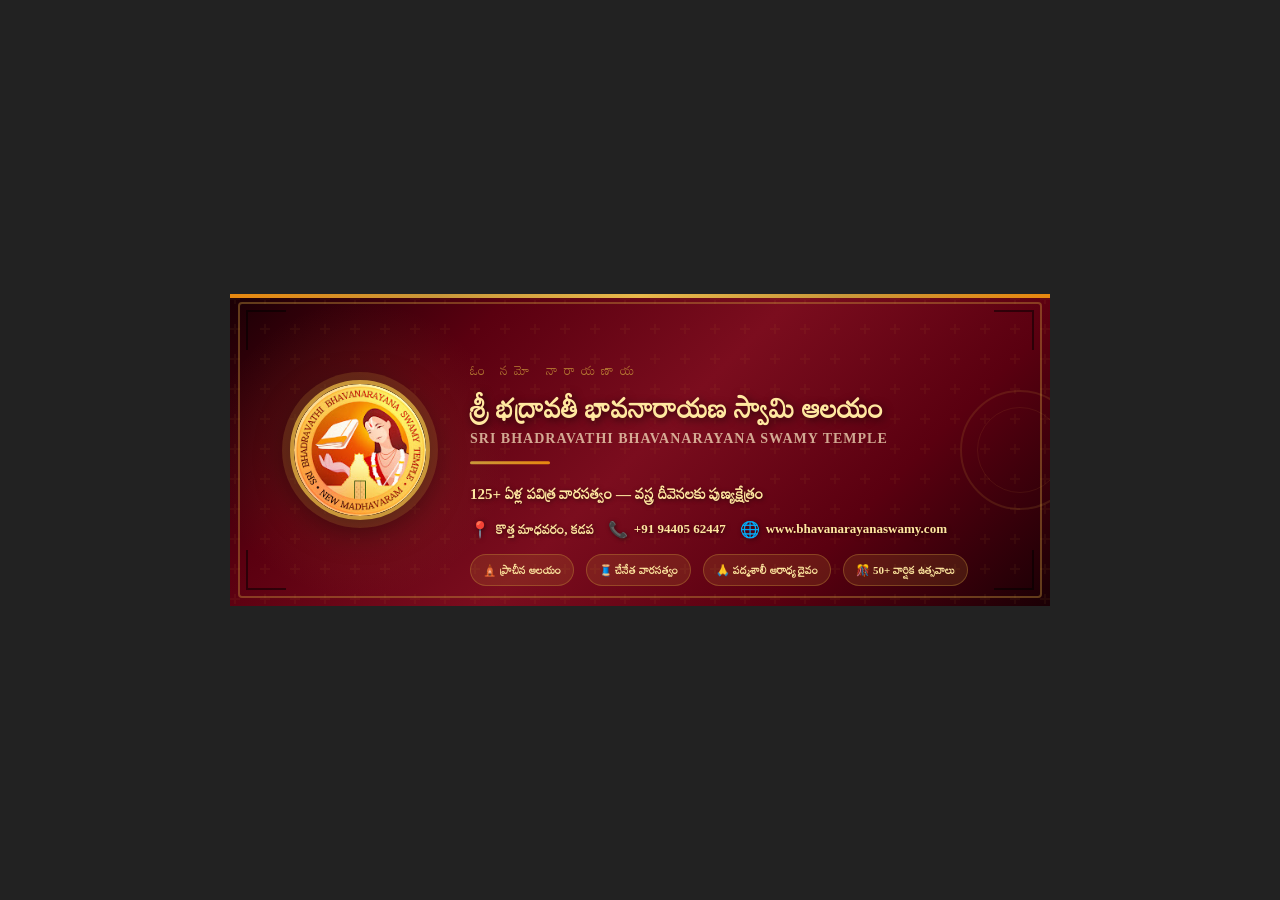
==== facebook-cover.html @ 64c1a7c5 "feat: add Facebook cover photo template (820x312px) HTML/CSS template matching temple branding with " ====
<!DOCTYPE html>
<html lang="te">
<head>
<meta charset="UTF-8">
<title>Facebook Cover - Sri Bhavanarayana Swamy Temple</title>
<link href="https://fonts.googleapis.com/css2?family=Mandali&display=swap" rel="stylesheet" />
<style>
* { margin:0; padding:0; box-sizing:border-box; }
body { background:#222; display:flex; align-items:center; justify-content:center; min-height:100vh; }

.cover {
  width:820px; height:312px;
  background: linear-gradient(135deg, #1a0005 0%, #5A0010 25%, #7B0D1E 50%, #5A0010 75%, #1a0005 100%);
  position:relative;
  overflow:hidden;
  font-family:'Times New Roman','Mandali',serif;
}

/* Decorative pattern overlay */
.cover::before {
  content:'';
  position:absolute; inset:0;
  background-image: url("data:image/svg+xml,%3Csvg width='60' height='60' viewBox='0 0 60 60' xmlns='http://www.w3.org/2000/svg'%3E%3Cg fill='%23C9973A' fill-opacity='0.06'%3E%3Cpath d='M36 34v-4h-2v4h-4v2h4v4h2v-4h4v-2h-4zm0-30V0h-2v4h-4v2h4v4h2V6h4V4h-4zM6 34v-4H4v4H0v2h4v4h2v-4h4v-2H6zM6 4V0H4v4H0v2h4v4h2V6h4V4H6z'/%3E%3C/g%3E%3C/svg%3E");
  pointer-events:none;
}

/* Golden border frame */
.cover::after {
  content:'';
  position:absolute;
  inset:8px;
  border:2px solid rgba(201,151,58,0.4);
  border-radius:4px;
  pointer-events:none;
}

/* Radial glow behind logo */
.glow {
  position:absolute;
  top:50%; left:130px;
  transform:translate(-50%,-50%);
  width:300px; height:300px;
  background:radial-gradient(circle, rgba(201,151,58,0.15) 0%, transparent 70%);
  pointer-events:none;
}

/* Temple logo */
.logo-area {
  position:absolute;
  top:50%; left:130px;
  transform:translate(-50%,-50%);
  width:140px; height:140px;
  border-radius:50%;
  border:4px solid #C9973A;
  box-shadow: 0 0 0 8px rgba(201,151,58,0.2), 0 8px 32px rgba(0,0,0,0.5);
  overflow:hidden;
  background:#1a0005;
}
.logo-area img {
  width:100%; height:100%;
  object-fit:cover;
  border-radius:50%;
}

/* Text content */
.text-area {
  position:absolute;
  top:50%; left:240px; right:40px;
  transform:translateY(-50%);
  text-align:left;
}

.om-line {
  color:#C9973A;
  font-size:13px;
  letter-spacing:6px;
  margin-bottom:8px;
  opacity:0.8;
}

.temple-name-te {
  color:#FFE8A0;
  font-size:28px;
  font-weight:900;
  line-height:1.3;
  text-shadow:2px 2px 8px rgba(0,0,0,0.6);
  margin-bottom:4px;
}

.temple-name-en {
  color:rgba(255,240,200,0.7);
  font-size:14px;
  font-weight:600;
  letter-spacing:1px;
  margin-bottom:14px;
}

.divider {
  width:80px; height:3px;
  background:linear-gradient(90deg, #C9973A, #E8880F);
  border-radius:2px;
  margin-bottom:14px;
}

.tagline {
  color:#FFE8A0;
  font-size:15px;
  font-weight:700;
  margin-bottom:8px;
  text-shadow:1px 1px 4px rgba(0,0,0,0.5);
}

.details {
  display:flex;
  gap:14px;
  align-items:center;
  white-space:nowrap;
}

.detail-item {
  color:#FFE8A0;
  font-size:13px;
  font-weight:700;
  display:flex;
  align-items:center;
  gap:6px;
  text-shadow:1px 1px 4px rgba(0,0,0,0.5);
}

.detail-icon {
  color:#C9973A;
  font-size:16px;
}

/* Decorative corners */
.corner {
  position:absolute;
  width:40px; height:40px;
  border-color:#C9973A;
  opacity:0.5;
}
.corner-tl { top:16px; left:16px; border-top:2px solid; border-left:2px solid; }
.corner-tr { top:16px; right:16px; border-top:2px solid; border-right:2px solid; }
.corner-bl { bottom:16px; left:16px; border-bottom:2px solid; border-left:2px solid; }
.corner-br { bottom:16px; right:16px; border-bottom:2px solid; border-right:2px solid; }

/* Highlights strip at bottom */
.highlights {
  position:absolute;
  bottom:20px; left:240px; right:40px;
  display:flex;
  gap:12px;
}
.highlight-pill {
  background:rgba(201,151,58,0.15);
  border:1px solid rgba(201,151,58,0.35);
  color:#FFE8A0;
  font-size:11px;
  font-weight:600;
  padding:4px 12px;
  border-radius:20px;
  white-space:nowrap;
}

/* Saffron accent line at top */
.accent-top {
  position:absolute;
  top:0; left:0; right:0;
  height:4px;
  background:linear-gradient(90deg, #E8880F, #C9973A, #E8B84B, #C9973A, #E8880F);
}

/* Right side decorative element */
.deco-right {
  position:absolute;
  right:-30px; top:50%;
  transform:translateY(-50%);
  width:120px; height:120px;
  border:2px solid rgba(201,151,58,0.15);
  border-radius:50%;
}
.deco-right::after {
  content:'';
  position:absolute;
  inset:15px;
  border:1px solid rgba(201,151,58,0.1);
  border-radius:50%;
}
</style>
</head>
<body>

<div class="cover">
  <div class="accent-top"></div>
  <div class="glow"></div>

  <!-- Decorative corners -->
  <div class="corner corner-tl"></div>
  <div class="corner corner-tr"></div>
  <div class="corner corner-bl"></div>
  <div class="corner corner-br"></div>

  <div class="deco-right"></div>

  <!-- Temple Logo -->
  <div class="logo-area">
    <img src="images/image_1.jpg" alt="Temple Logo" />
  </div>

  <!-- Text Content -->
  <div class="text-area">
    <div class="om-line">ఓం నమో నారాయణాయ</div>
    <div class="temple-name-te">శ్రీ భద్రావతీ భావనారాయణ స్వామి ఆలయం</div>
    <div class="temple-name-en">SRI BHADRAVATHI BHAVANARAYANA SWAMY TEMPLE</div>
    <div class="divider"></div>
    <div class="tagline">125+ ఏళ్ల పవిత్ర వారసత్వం — వస్త్ర దీవెనలకు పుణ్యక్షేత్రం</div>
    <div class="details">
      <span class="detail-item"><span class="detail-icon">📍</span> కొత్త మాధవరం, కడప</span>
      <span class="detail-item"><span class="detail-icon">📞</span> +91 94405 62447</span>
      <span class="detail-item"><span class="detail-icon">🌐</span> www.bhavanarayanaswamy.com</span>
    </div>
  </div>

  <!-- Bottom highlights -->
  <div class="highlights">
    <span class="highlight-pill">🛕 ప్రాచీన ఆలయం</span>
    <span class="highlight-pill">🧵 చేనేత వారసత్వం</span>
    <span class="highlight-pill">🙏 పద్మశాలీ ఆరాధ్య దైవం</span>
    <span class="highlight-pill">🎊 50+ వార్షిక ఉత్సవాలు</span>
  </div>
</div>

</body>
</html>
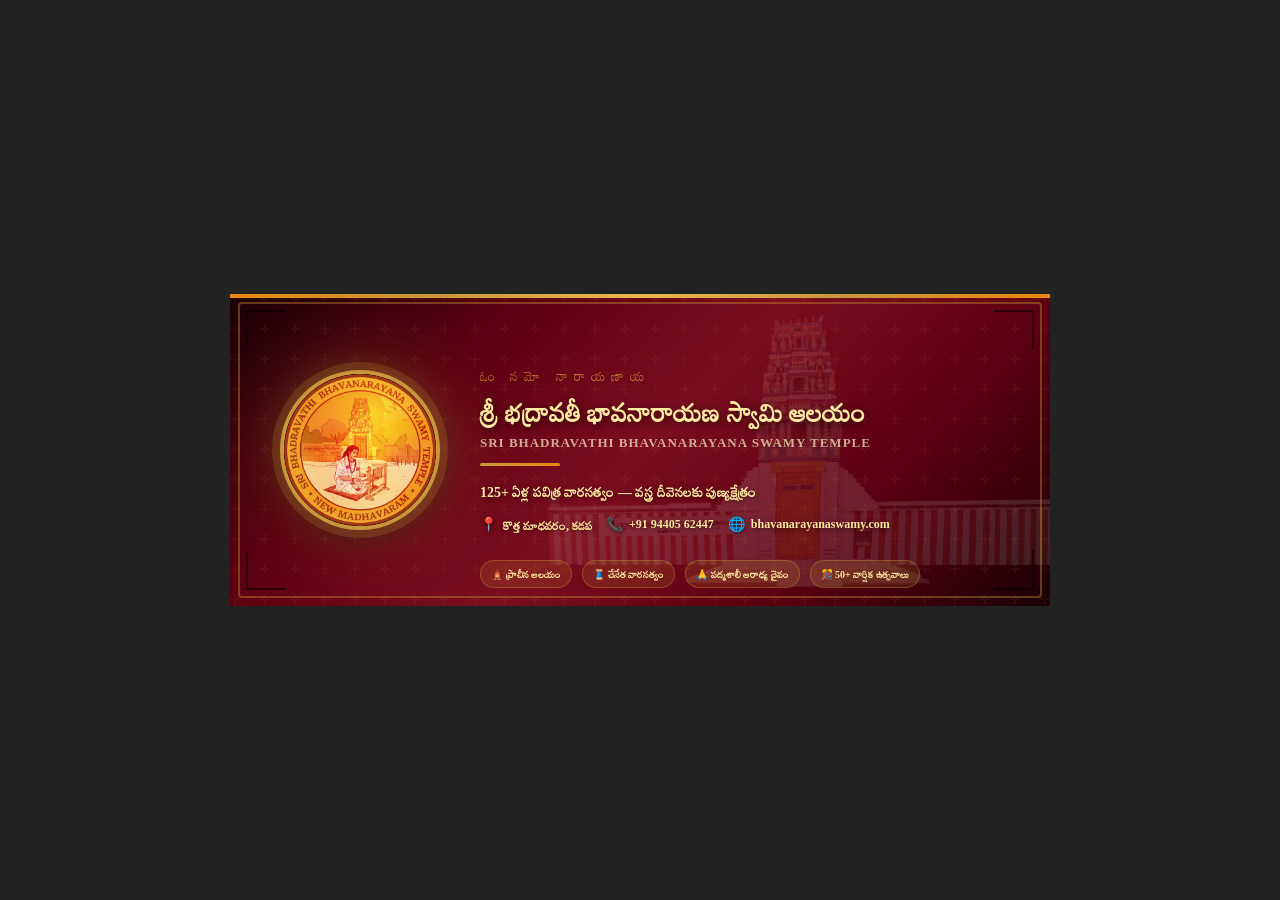
==== commit 340d9796: "feat: update Facebook cover with new temple logos Updated banner with new circular emblem (image_1.j" ====
--- a/facebook-cover.html
+++ b/facebook-cover.html
@@ -34,13 +34,24 @@
   pointer-events:none;
 }
 
+/* Temple front SVG in background */
+.temple-bg {
+  position:absolute;
+  right:-20px; top:50%;
+  transform:translateY(-50%);
+  height:280px; width:auto;
+  opacity:0.12;
+  filter:brightness(1.5);
+  pointer-events:none;
+}
+
 /* Radial glow behind logo */
 .glow {
   position:absolute;
   top:50%; left:130px;
   transform:translate(-50%,-50%);
   width:300px; height:300px;
-  background:radial-gradient(circle, rgba(201,151,58,0.15) 0%, transparent 70%);
+  background:radial-gradient(circle, rgba(201,151,58,0.2) 0%, transparent 70%);
   pointer-events:none;
 }
 
@@ -49,10 +60,10 @@
   position:absolute;
   top:50%; left:130px;
   transform:translate(-50%,-50%);
-  width:140px; height:140px;
+  width:160px; height:160px;
   border-radius:50%;
   border:4px solid #C9973A;
-  box-shadow: 0 0 0 8px rgba(201,151,58,0.2), 0 8px 32px rgba(0,0,0,0.5);
+  box-shadow: 0 0 0 8px rgba(201,151,58,0.2), 0 0 40px rgba(201,151,58,0.3), 0 8px 32px rgba(0,0,0,0.5);
   overflow:hidden;
   background:#1a0005;
 }
@@ -65,7 +76,7 @@
 /* Text content */
 .text-area {
   position:absolute;
-  top:50%; left:240px; right:40px;
+  top:50%; left:250px; right:40px;
   transform:translateY(-50%);
   text-align:left;
 }
@@ -80,7 +91,7 @@
 
 .temple-name-te {
   color:#FFE8A0;
-  font-size:28px;
+  font-size:26px;
   font-weight:900;
   line-height:1.3;
   text-shadow:2px 2px 8px rgba(0,0,0,0.6);
@@ -89,22 +100,22 @@
 
 .temple-name-en {
   color:rgba(255,240,200,0.7);
-  font-size:14px;
+  font-size:13px;
   font-weight:600;
   letter-spacing:1px;
-  margin-bottom:14px;
+  margin-bottom:12px;
 }
 
 .divider {
   width:80px; height:3px;
   background:linear-gradient(90deg, #C9973A, #E8880F);
   border-radius:2px;
-  margin-bottom:14px;
+  margin-bottom:12px;
 }
 
 .tagline {
   color:#FFE8A0;
-  font-size:15px;
+  font-size:14px;
   font-weight:700;
   margin-bottom:8px;
   text-shadow:1px 1px 4px rgba(0,0,0,0.5);
@@ -119,7 +130,7 @@
 
 .detail-item {
   color:#FFE8A0;
-  font-size:13px;
+  font-size:12px;
   font-weight:700;
   display:flex;
   align-items:center;
@@ -129,7 +140,7 @@
 
 .detail-icon {
   color:#C9973A;
-  font-size:16px;
+  font-size:14px;
 }
 
 /* Decorative corners */
@@ -147,17 +158,17 @@
 /* Highlights strip at bottom */
 .highlights {
   position:absolute;
-  bottom:20px; left:240px; right:40px;
+  bottom:18px; left:250px; right:40px;
   display:flex;
-  gap:12px;
+  gap:10px;
 }
 .highlight-pill {
   background:rgba(201,151,58,0.15);
   border:1px solid rgba(201,151,58,0.35);
   color:#FFE8A0;
-  font-size:11px;
+  font-size:10px;
   font-weight:600;
-  padding:4px 12px;
+  padding:3px 10px;
   border-radius:20px;
   white-space:nowrap;
 }
@@ -169,29 +180,16 @@
   height:4px;
   background:linear-gradient(90deg, #E8880F, #C9973A, #E8B84B, #C9973A, #E8880F);
 }
-
-/* Right side decorative element */
-.deco-right {
-  position:absolute;
-  right:-30px; top:50%;
-  transform:translateY(-50%);
-  width:120px; height:120px;
-  border:2px solid rgba(201,151,58,0.15);
-  border-radius:50%;
-}
-.deco-right::after {
-  content:'';
-  position:absolute;
-  inset:15px;
-  border:1px solid rgba(201,151,58,0.1);
-  border-radius:50%;
-}
 </style>
 </head>
 <body>
 
 <div class="cover">
   <div class="accent-top"></div>
+
+  <!-- Temple front as subtle background -->
+  <img src="images/temple-logo.svg" class="temple-bg" alt="" />
+
   <div class="glow"></div>
 
   <!-- Decorative corners -->
@@ -200,9 +198,7 @@
   <div class="corner corner-bl"></div>
   <div class="corner corner-br"></div>
 
-  <div class="deco-right"></div>
-
-  <!-- Temple Logo -->
+  <!-- Temple Logo (new emblem) -->
   <div class="logo-area">
     <img src="images/image_1.jpg" alt="Temple Logo" />
   </div>
@@ -217,7 +213,7 @@
     <div class="details">
       <span class="detail-item"><span class="detail-icon">📍</span> కొత్త మాధవరం, కడప</span>
       <span class="detail-item"><span class="detail-icon">📞</span> +91 94405 62447</span>
-      <span class="detail-item"><span class="detail-icon">🌐</span> www.bhavanarayanaswamy.com</span>
+      <span class="detail-item"><span class="detail-icon">🌐</span> bhavanarayanaswamy.com</span>
     </div>
   </div>
 
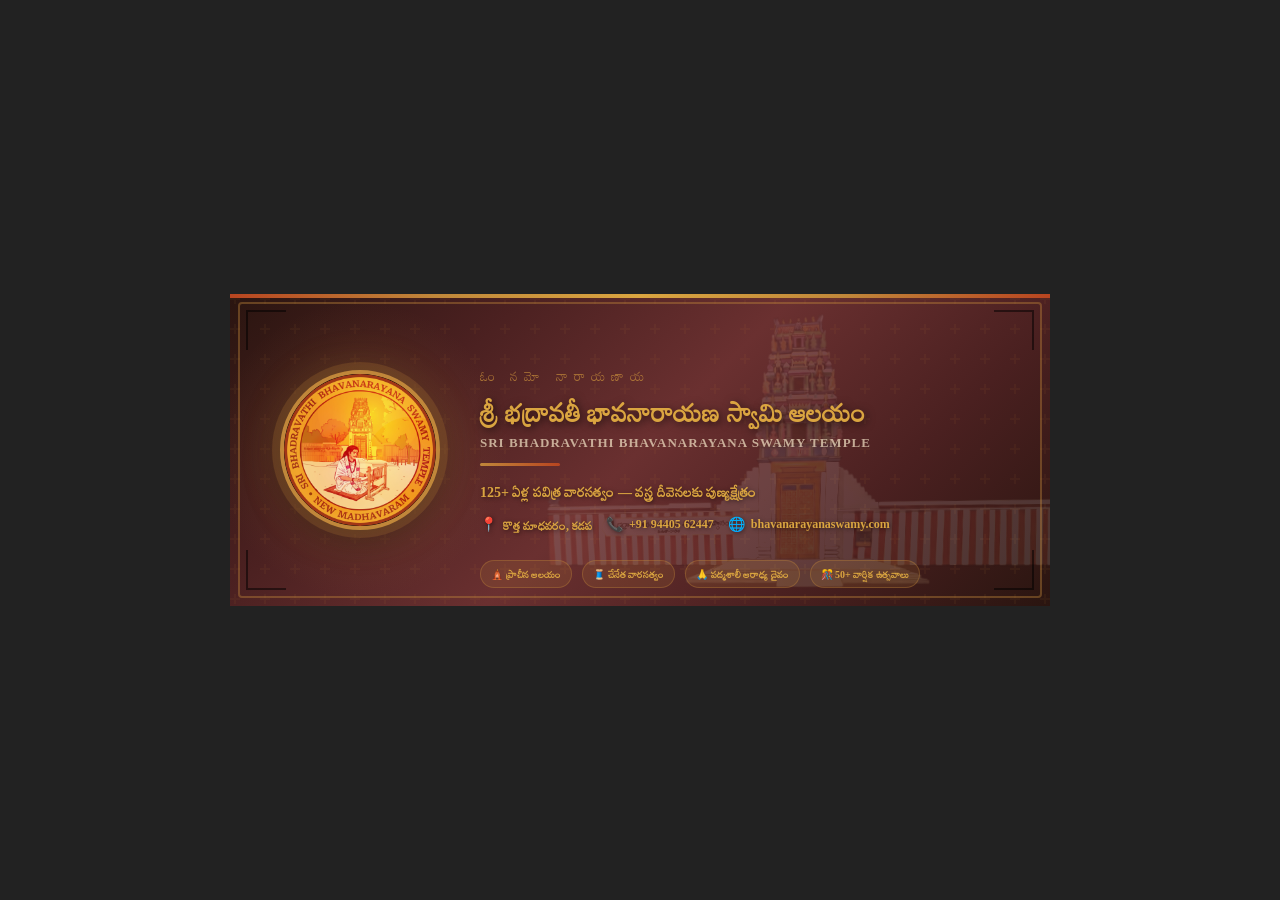
==== commit ec48b3f8: "style: apply Champagne + Deep Maroon color theme Replace crimson-red & gold palette with warm champa" ====
--- a/facebook-cover.html
+++ b/facebook-cover.html
@@ -10,7 +10,7 @@
 
 .cover {
   width:820px; height:312px;
-  background: linear-gradient(135deg, #1a0005 0%, #5A0010 25%, #7B0D1E 50%, #5A0010 75%, #1a0005 100%);
+  background: linear-gradient(135deg, #2a1510 0%, #4a2020 25%, #6a3030 50%, #4a2020 75%, #2a1510 100%);
   position:relative;
   overflow:hidden;
   font-family:'Times New Roman','Mandali',serif;
@@ -20,7 +20,7 @@
 .cover::before {
   content:'';
   position:absolute; inset:0;
-  background-image: url("data:image/svg+xml,%3Csvg width='60' height='60' viewBox='0 0 60 60' xmlns='http://www.w3.org/2000/svg'%3E%3Cg fill='%23C9973A' fill-opacity='0.06'%3E%3Cpath d='M36 34v-4h-2v4h-4v2h4v4h2v-4h4v-2h-4zm0-30V0h-2v4h-4v2h4v4h2V6h4V4h-4zM6 34v-4H4v4H0v2h4v4h2v-4h4v-2H6zM6 4V0H4v4H0v2h4v4h2V6h4V4H6z'/%3E%3C/g%3E%3C/svg%3E");
+  background-image: url("data:image/svg+xml,%3Csvg width='60' height='60' viewBox='0 0 60 60' xmlns='http://www.w3.org/2000/svg'%3E%3Cg fill='%23c0873a' fill-opacity='0.06'%3E%3Cpath d='M36 34v-4h-2v4h-4v2h4v4h2v-4h4v-2h-4zm0-30V0h-2v4h-4v2h4v4h2V6h4V4h-4zM6 34v-4H4v4H0v2h4v4h2v-4h4v-2H6zM6 4V0H4v4H0v2h4v4h2V6h4V4H6z'/%3E%3C/g%3E%3C/svg%3E");
   pointer-events:none;
 }
 
@@ -29,7 +29,7 @@
   content:'';
   position:absolute;
   inset:8px;
-  border:2px solid rgba(201,151,58,0.4);
+  border:2px solid rgba(192,135,58,0.4);
   border-radius:4px;
   pointer-events:none;
 }
@@ -51,7 +51,7 @@
   top:50%; left:130px;
   transform:translate(-50%,-50%);
   width:300px; height:300px;
-  background:radial-gradient(circle, rgba(201,151,58,0.2) 0%, transparent 70%);
+  background:radial-gradient(circle, rgba(192,135,58,0.2) 0%, transparent 70%);
   pointer-events:none;
 }
 
@@ -62,10 +62,10 @@
   transform:translate(-50%,-50%);
   width:160px; height:160px;
   border-radius:50%;
-  border:4px solid #C9973A;
-  box-shadow: 0 0 0 8px rgba(201,151,58,0.2), 0 0 40px rgba(201,151,58,0.3), 0 8px 32px rgba(0,0,0,0.5);
+  border:4px solid #c0873a;
+  box-shadow: 0 0 0 8px rgba(192,135,58,0.2), 0 0 40px rgba(192,135,58,0.3), 0 8px 32px rgba(0,0,0,0.5);
   overflow:hidden;
-  background:#1a0005;
+  background:#2a1510;
 }
 .logo-area img {
   width:100%; height:100%;
@@ -82,7 +82,7 @@
 }
 
 .om-line {
-  color:#C9973A;
+  color:#c0873a;
   font-size:13px;
   letter-spacing:6px;
   margin-bottom:8px;
@@ -90,7 +90,7 @@
 }
 
 .temple-name-te {
-  color:#FFE8A0;
+  color:#daa540;
   font-size:26px;
   font-weight:900;
   line-height:1.3;
@@ -99,7 +99,7 @@
 }
 
 .temple-name-en {
-  color:rgba(255,240,200,0.7);
+  color:rgba(245,230,200,0.7);
   font-size:13px;
   font-weight:600;
   letter-spacing:1px;
@@ -108,13 +108,13 @@
 
 .divider {
   width:80px; height:3px;
-  background:linear-gradient(90deg, #C9973A, #E8880F);
+  background:linear-gradient(90deg, #c0873a, #b84520);
   border-radius:2px;
   margin-bottom:12px;
 }
 
 .tagline {
-  color:#FFE8A0;
+  color:#daa540;
   font-size:14px;
   font-weight:700;
   margin-bottom:8px;
@@ -129,7 +129,7 @@
 }
 
 .detail-item {
-  color:#FFE8A0;
+  color:#daa540;
   font-size:12px;
   font-weight:700;
   display:flex;
@@ -139,7 +139,7 @@
 }
 
 .detail-icon {
-  color:#C9973A;
+  color:#c0873a;
   font-size:14px;
 }
 
@@ -147,7 +147,7 @@
 .corner {
   position:absolute;
   width:40px; height:40px;
-  border-color:#C9973A;
+  border-color:#c0873a;
   opacity:0.5;
 }
 .corner-tl { top:16px; left:16px; border-top:2px solid; border-left:2px solid; }
@@ -163,9 +163,9 @@
   gap:10px;
 }
 .highlight-pill {
-  background:rgba(201,151,58,0.15);
-  border:1px solid rgba(201,151,58,0.35);
-  color:#FFE8A0;
+  background:rgba(192,135,58,0.15);
+  border:1px solid rgba(192,135,58,0.35);
+  color:#daa540;
   font-size:10px;
   font-weight:600;
   padding:3px 10px;
@@ -178,7 +178,7 @@
   position:absolute;
   top:0; left:0; right:0;
   height:4px;
-  background:linear-gradient(90deg, #E8880F, #C9973A, #E8B84B, #C9973A, #E8880F);
+  background:linear-gradient(90deg, #b84520, #c0873a, #daa540, #c0873a, #b84520);
 }
 </style>
 </head>
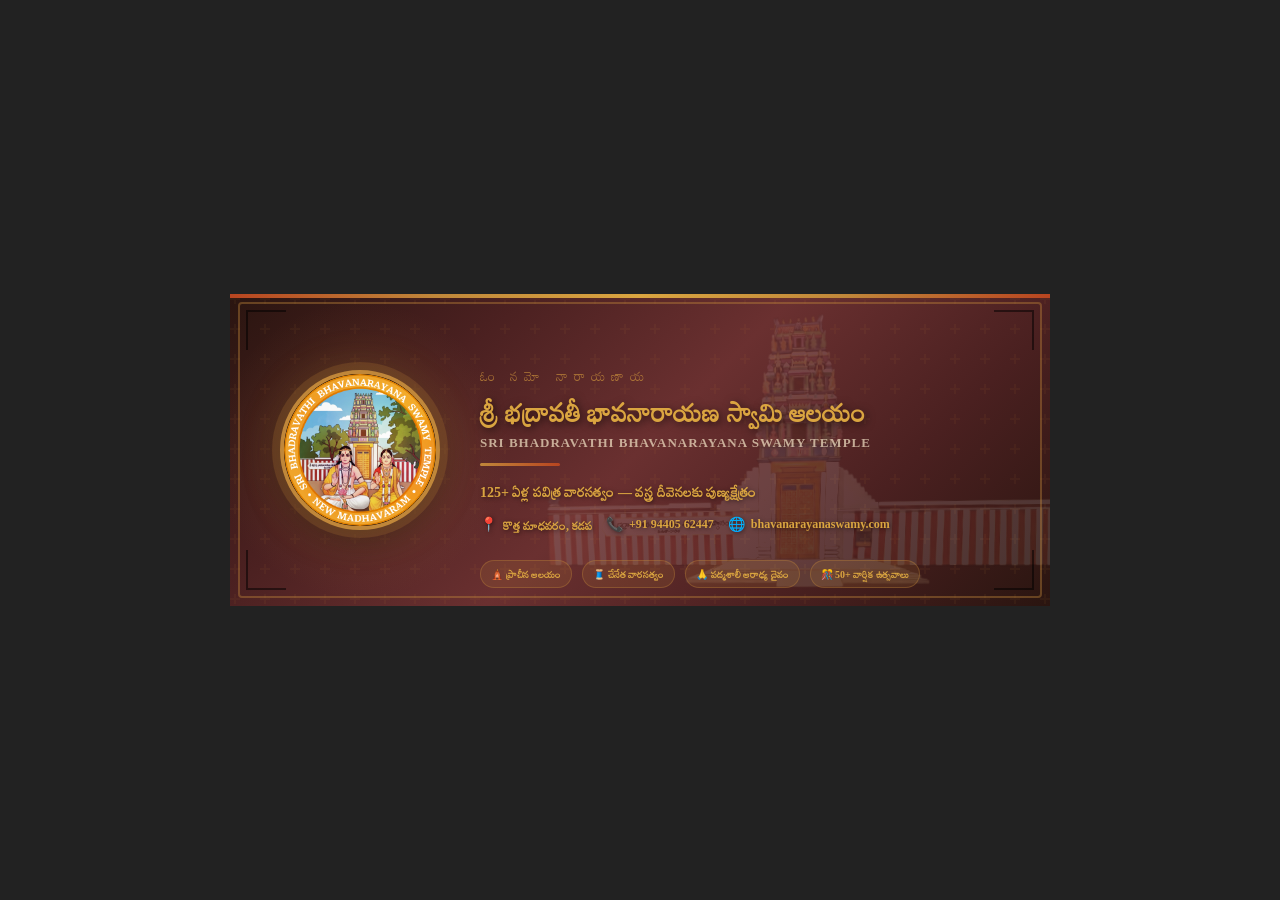
==== commit 96a9eb76: "fix: rename Sri Bhavanarayana → Sri Bhadravathi Bhavanarayana Updated across robots.txt, sitemap.xml" ====
--- a/facebook-cover.html
+++ b/facebook-cover.html
@@ -2,7 +2,7 @@
 <html lang="te">
 <head>
 <meta charset="UTF-8">
-<title>Facebook Cover - Sri Bhavanarayana Swamy Temple</title>
+<title>Facebook Cover - Sri Bhadravathi Bhavanarayana Swamy Temple</title>
 <link href="https://fonts.googleapis.com/css2?family=Mandali&display=swap" rel="stylesheet" />
 <style>
 * { margin:0; padding:0; box-sizing:border-box; }
